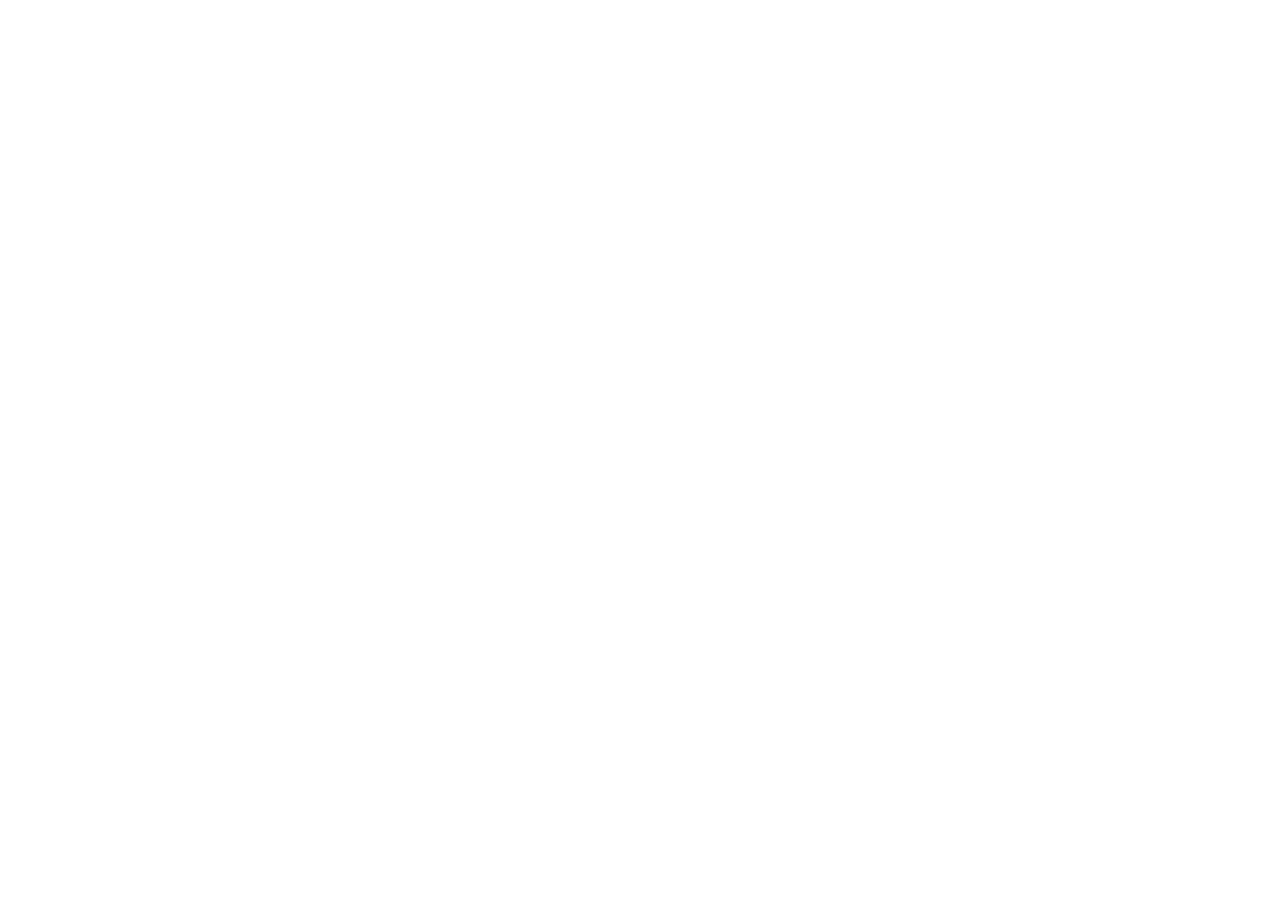
==== Gioco_dei_dadi/index.html @ de01dda5 "Inizializzazione progetto" ====
<!DOCTYPE html>
<html lang="en">
<head>
    <meta charset="UTF-8">
    <meta http-equiv="X-UA-Compatible" content="IE=edge">
    <meta name="viewport" content="width=device-width, initial-scale=1.0">
    <title>Gioco dei dadi</title>

    <link rel="stylesheet" href="css/style.css">
</head>
<body>
    <script type="text/javascript" src="js/scripts.js"></script>
</body>
</html>
---- Gioco_dei_dadi/css/style.css ----
* {
    margin: 0;
    padding: 0;
    box-sizing: border-box;
}
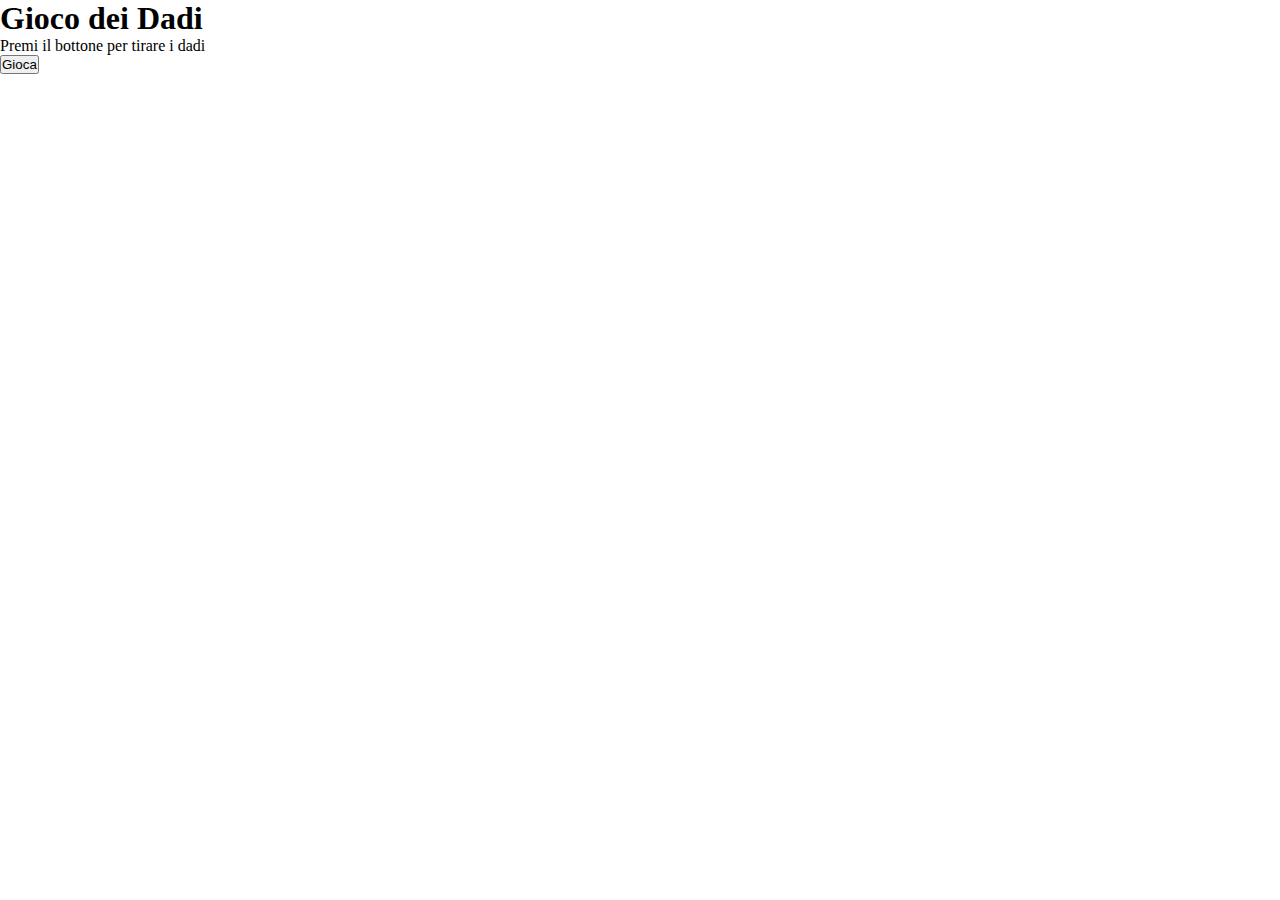
==== commit 18a2a89a: "Creazione gioco dei dadi" ====
--- a/Gioco_dei_dadi/index.html
+++ b/Gioco_dei_dadi/index.html
@@ -9,6 +9,20 @@
     <link rel="stylesheet" href="css/style.css">
 </head>
 <body>
+    <header>
+        <h1>Gioco dei Dadi</h1>
+        <p>Premi il bottone per tirare i dadi</p>
+        <button id="sub" type="submit">Gioca</button>
+    </header>
+
+    <div class="container">
+        <div>
+            <div id="user_points"></div>
+            <div id="pc_points"></div>
+        </div>
+        <div id="risultato"></div>
+    </div>
+
     <script type="text/javascript" src="js/scripts.js"></script>
 </body>
 </html>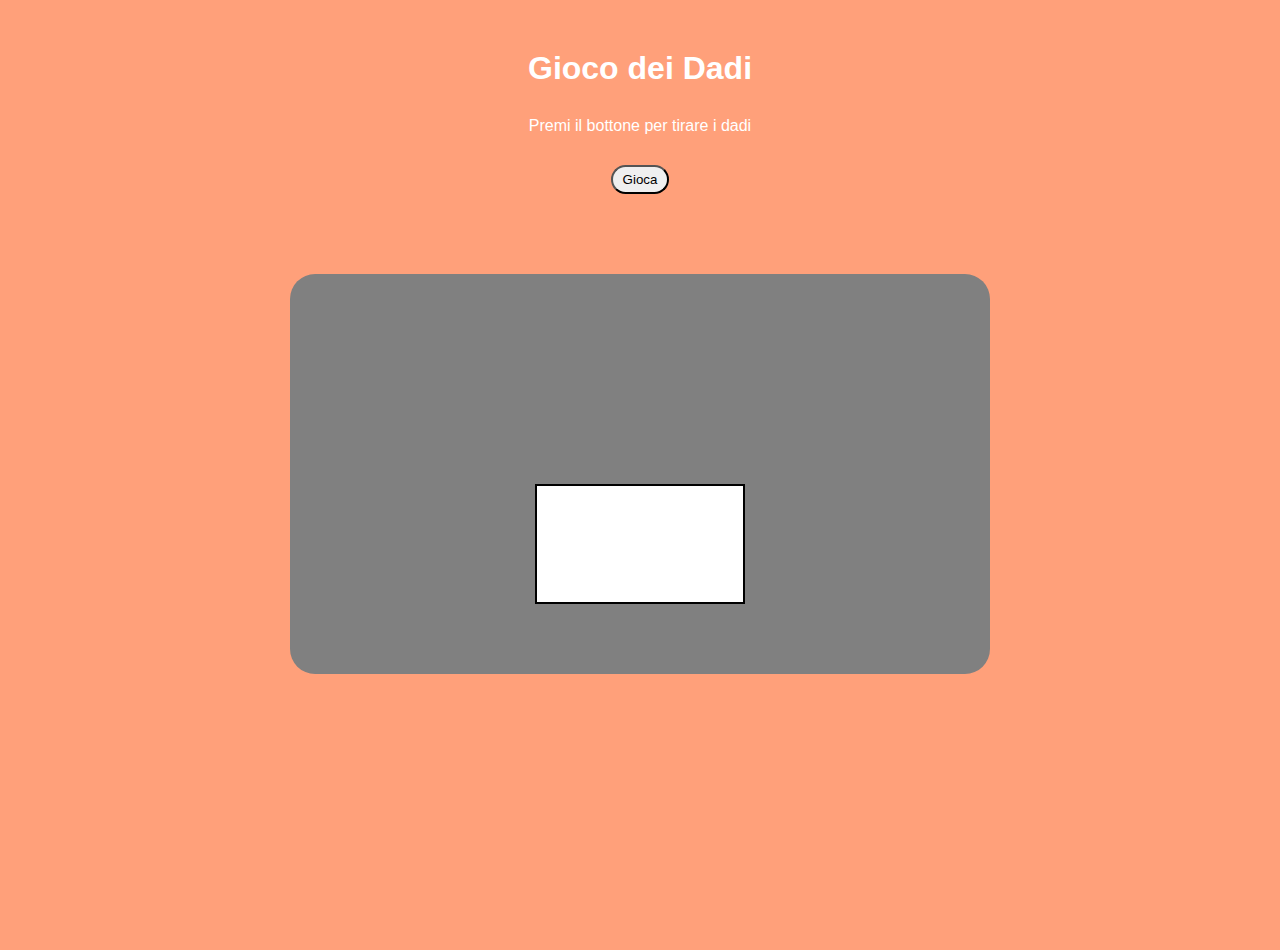
==== commit 923b32cf: "Aggunta colore esito nello Script" ====
--- a/Gioco_dei_dadi/index.html
+++ b/Gioco_dei_dadi/index.html
@@ -12,10 +12,10 @@
     <header>
         <h1>Gioco dei Dadi</h1>
         <p>Premi il bottone per tirare i dadi</p>
-        <button id="sub" type="submit">Gioca</button>
+        <button id="sub" type="submit" class="bdr">Gioca</button>
     </header>
 
-    <div class="container">
+    <div class="container bdr">
         <div>
             <div id="user_points"></div>
             <div id="pc_points"></div>
--- a/Gioco_dei_dadi/css/style.css
+++ b/Gioco_dei_dadi/css/style.css
@@ -2,4 +2,54 @@
     margin: 0;
     padding: 0;
     box-sizing: border-box;
+}
+
+body {
+    background-color: lightsalmon;
+    font-family: Arial, Helvetica, sans-serif;
+    height: 100vh;
+}
+
+.container {
+    margin-top: 700px;
+    width: 700px;
+    height: 400px;
+    margin: auto;
+    border-radius: 25px;
+    background-color: gray;
+    display: flex;
+    flex-direction: column;
+    justify-content: space-around;
+    align-items: center;
+}
+
+#risultato {
+    border: 2px solid black;
+    background-color: white;
+    width: 30%;
+    height: 30%;
+    vertical-align: center;
+    text-align: center;
+    line-height: 120px;
+}
+
+header {
+    text-align: center;
+    margin: 50px 0;
+}
+
+button {
+    padding: 5px 10px;
+    margin: 30px 0;
+    border-radius: 25px;
+    cursor: pointer;
+}
+
+h1 {
+    margin: 30px 0;
+    color: white;
+}
+
+p {
+    color: white;
 }